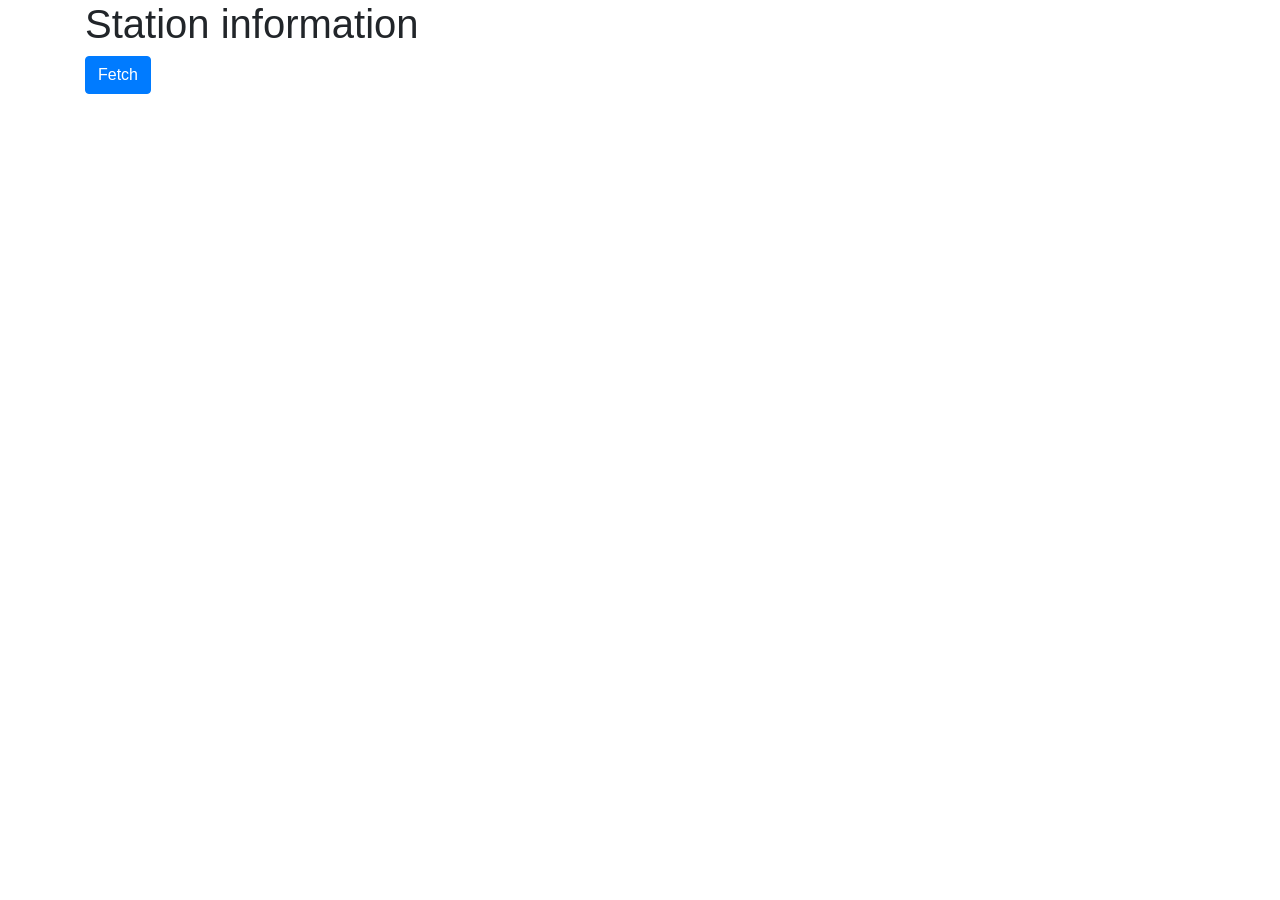
==== index.html @ a530756b "Fixed the page not loading" ====
<!DOCTYPE html>
<html>

	<head>
		<meta charset="utf-8" >
		<meta name="viewport" content="width=device-width, initial-scale=1">
		<title>Train schedule application</title>
		<link rel="stylesheet" type="text/css" media="screen" href="css/bootstrap.css" />
	</head>

	<body>
		<main class="container">

			<h1>Station information</h1>
			
			<div id="trainsTable"></div>

			<p><button id="fetch" type="button" class="btn btn-primary">Fetch</button></p>
			
			<script src="js/jquery-3.3.0.min.js"></script>
			<script src="js/bootstrap.js"></script>
			<script src="js/mainscript.js"></script>
			
		</main>
	</body>
	
</html>
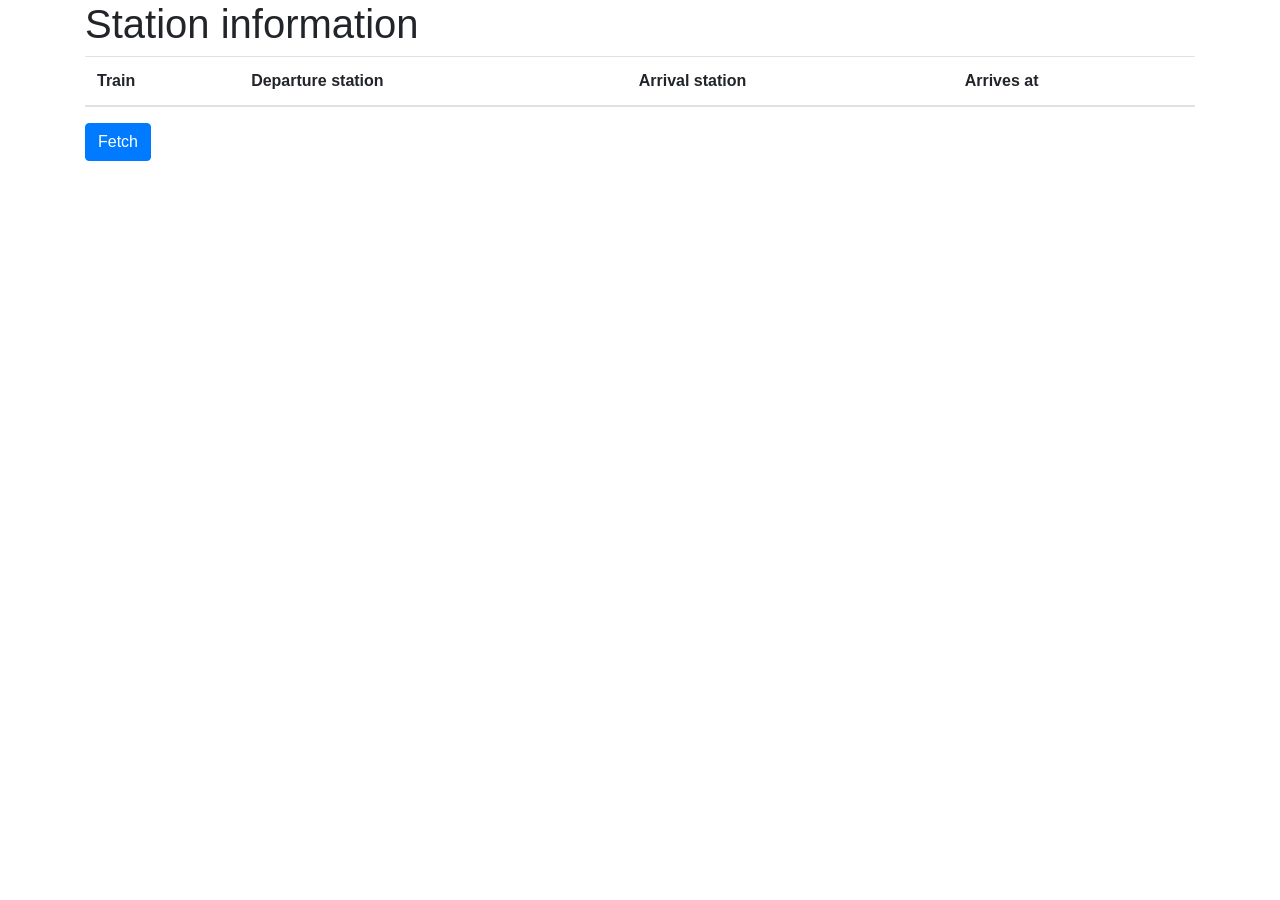
==== commit d788cd18: "Formatting the table better" ====
--- a/index.html
+++ b/index.html
@@ -13,7 +13,16 @@
 
 			<h1>Station information</h1>
 			
-			<div id="trainsTable"></div>
+			<table id="trainsTable" class="table">
+				<thead>
+					<th>Train</th>
+					<th>Departure station</th> 
+					<th>Arrival station</th>
+					<th>Arrives at</th>
+				</thead>
+				<tbody id="trainRows">
+				</tbody>
+			</table>
 
 			<p><button id="fetch" type="button" class="btn btn-primary">Fetch</button></p>
 			
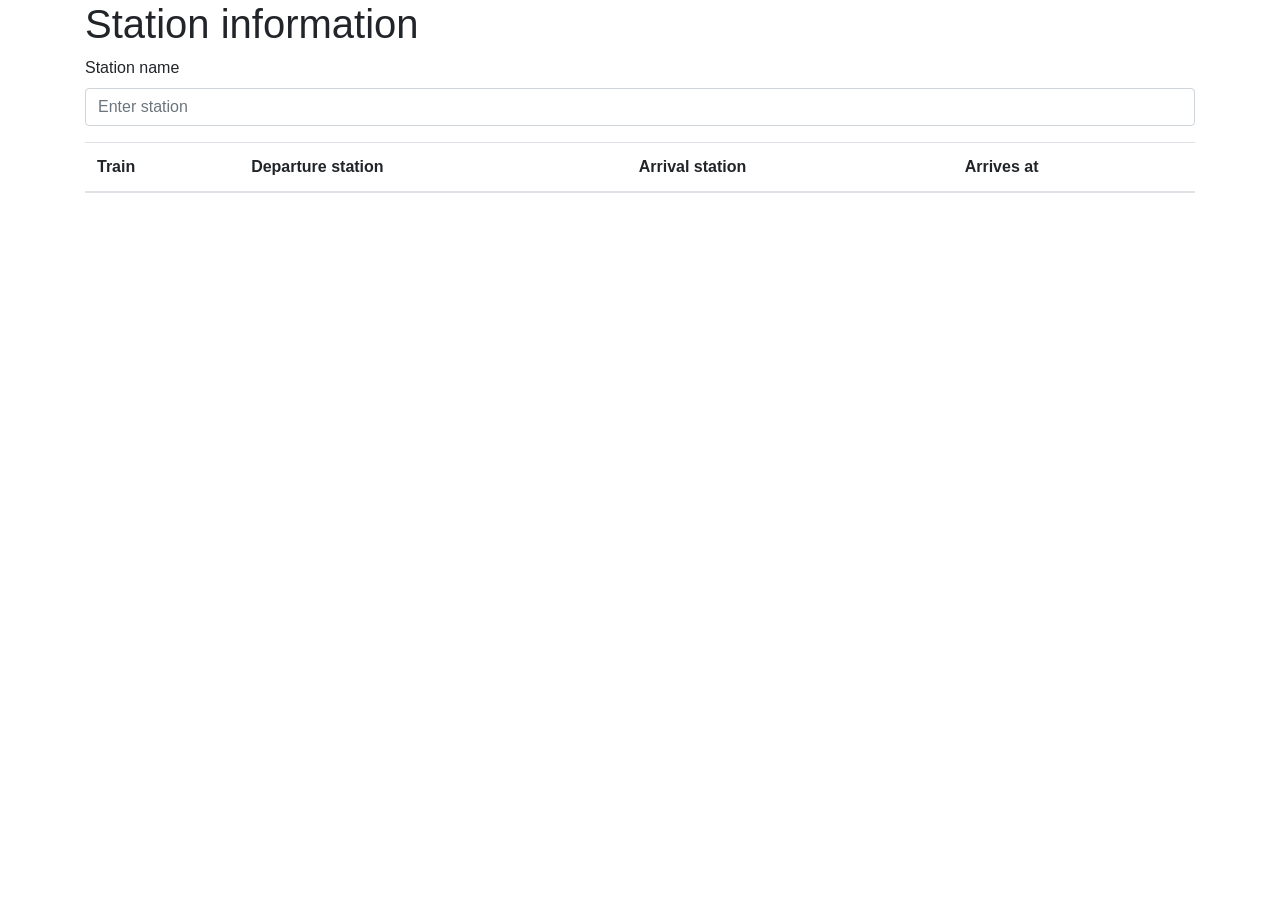
==== commit 4263f73c: "Using metadata to get full station names from short codes" ====
--- a/index.html
+++ b/index.html
@@ -13,6 +13,15 @@
 
 			<h1>Station information</h1>
 			
+			<form>
+				<div class="form-group">
+					<label for="stationInput">Station name</label>
+					<input list="stationSelect" type="text" class="form-control" id="stationInput" placeholder="Enter station">
+						<datalist id="stationSelect">
+						</datalist>
+				</div>
+			</form>
+			
 			<table id="trainsTable" class="table">
 				<thead>
 					<th>Train</th>
@@ -24,8 +33,6 @@
 				</tbody>
 			</table>
 
-			<p><button id="fetch" type="button" class="btn btn-primary">Fetch</button></p>
-			
 			<script src="js/jquery-3.3.0.min.js"></script>
 			<script src="js/bootstrap.js"></script>
 			<script src="js/mainscript.js"></script>
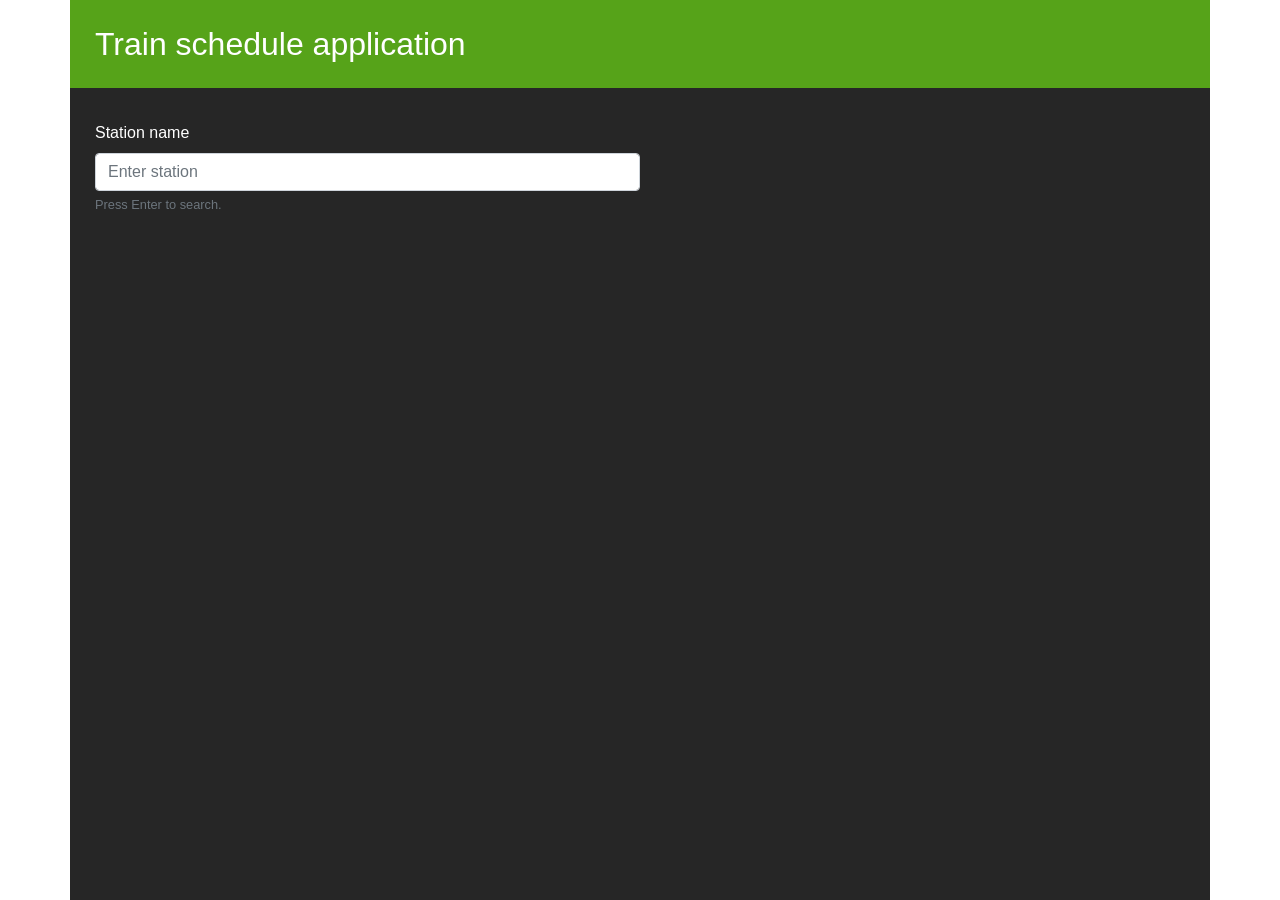
==== commit 1e9516d8: "Adding CSS styles and polishing the functionality" ====
--- a/index.html
+++ b/index.html
@@ -6,38 +6,46 @@
 		<meta name="viewport" content="width=device-width, initial-scale=1">
 		<title>Train schedule application</title>
 		<link rel="stylesheet" type="text/css" media="screen" href="css/bootstrap.css" />
+		<link rel="stylesheet" type="text/css" media="screen" href="css/style.css" />
 	</head>
 
 	<body>
+	
 		<main class="container">
+			
+			<h1>Train schedule application</h1>
 
-			<h1>Station information</h1>
+			<div id="subContents">
 			
-			<form>
-				<div class="form-group">
-					<label for="stationInput">Station name</label>
-					<input list="stationSelect" type="text" class="form-control" id="stationInput" placeholder="Enter station">
-						<datalist id="stationSelect">
-						</datalist>
-				</div>
-			</form>
+				<form id="stationSelectForm">
+					<div class="form-group">
+						<label for="stationInput">Station name</label>
+						<input list="stationSelect" type="text" class="form-control" id="stationInput" placeholder="Enter station">
+							<datalist id="stationSelect">
+							</datalist>
+						<small id="inputHelp" class="form-text text-muted">Press Enter to search.</small>
+					</div>
+				</form>
 			
-			<table id="trainsTable" class="table">
-				<thead>
-					<th>Train</th>
-					<th>Departure station</th> 
-					<th>Arrival station</th>
-					<th>Arrives at</th>
-				</thead>
-				<tbody id="trainRows">
-				</tbody>
-			</table>
+				<table id="trainsTable" class="table table-striped d-none">
+					<thead>
+						<th>Train</th>
+						<th>Departure station</th> 
+						<th>Destination</th>
+						<th>Departs at</th>
+					</thead>
+					<tbody id="trainRows">
+					</tbody>
+				</table>
 
+				<h5 id="noTrainsText" class="red-text d-none">There are no trains departing from this station within the next 12 hours</h5>
+				
+			</div>
+				
 			<script src="js/jquery-3.3.0.min.js"></script>
 			<script src="js/bootstrap.js"></script>
 			<script src="js/mainscript.js"></script>
 			
 		</main>
 	</body>
-	
 </html>
--- a/css/style.css
+++ b/css/style.css
@@ -0,0 +1,51 @@
+html, body {
+	height: 100%;
+	color: white;
+}
+
+body {
+	background-image: url("../img/trainBackgroundImage.JPG");
+	background-repeat: no-repeat;
+	background-attachment: fixed;
+	background-position: center;
+	background-size: cover;
+}
+
+main {
+	height: auto;
+	min-height: 100%;
+	background-color: rgba(0,0,0,0.85);
+}
+
+h1 {
+	width: 100%;
+	padding: 25px;
+	font-size: 200%;
+	background-color: #56A319
+}
+
+form {
+	width: 50%;
+}
+
+table {
+	border-radius:5px;
+	background-color: white; 
+}
+
+.container {
+	padding: 0;
+}
+
+.red-text {
+	color: red;
+}
+
+.small-text {
+	color: black;
+	font-size: small;
+}
+
+#subContents {
+	padding: 25px;
+}
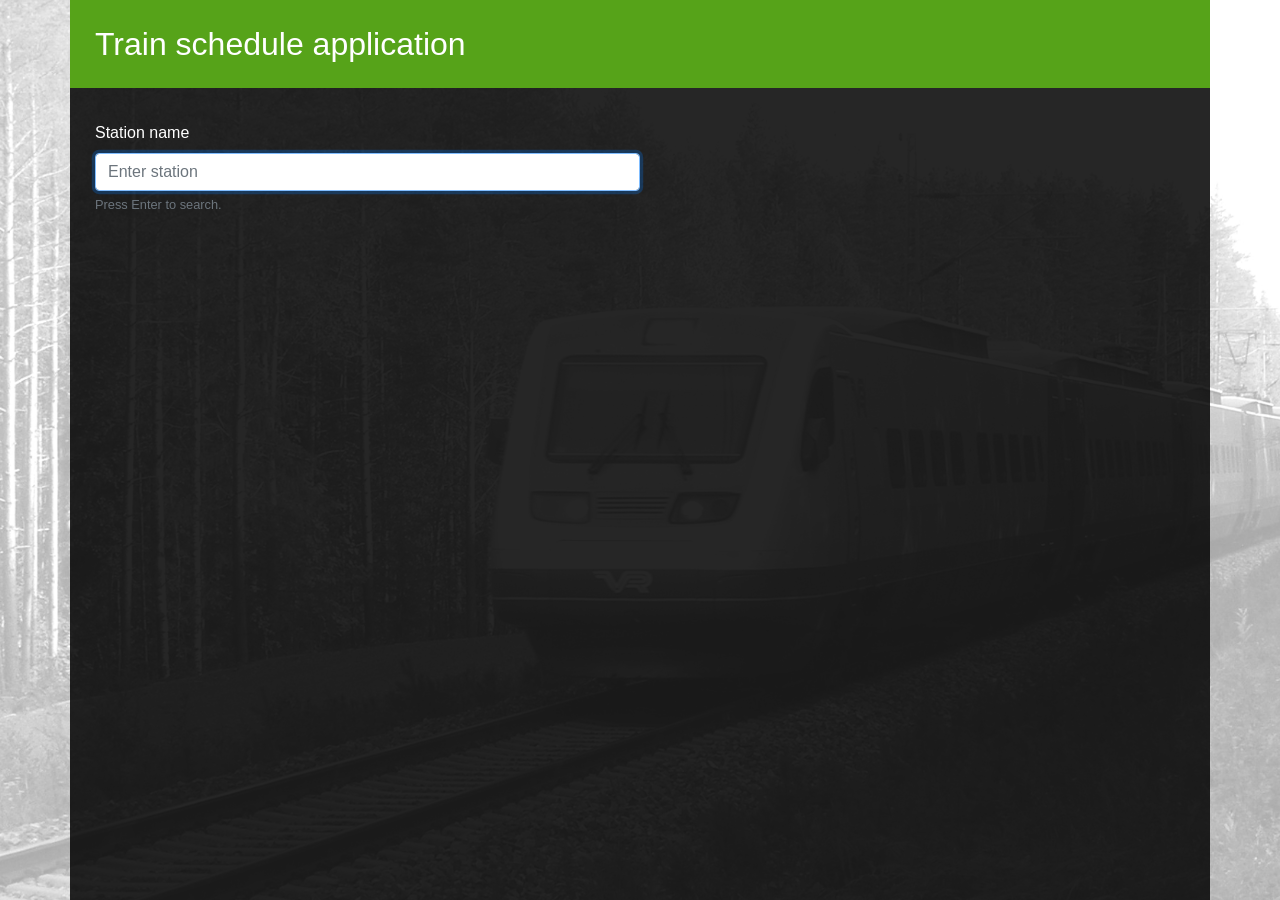
==== commit cd8c87e0: "Adding comments and finalizing the code" ====
--- a/index.html
+++ b/index.html
@@ -1,6 +1,7 @@
 <!DOCTYPE html>
 <html>
 
+	<!-- Settings and styles for the website -->
 	<head>
 		<meta charset="utf-8" >
 		<meta name="viewport" content="width=device-width, initial-scale=1">
@@ -9,24 +10,31 @@
 		<link rel="stylesheet" type="text/css" media="screen" href="css/style.css" />
 	</head>
 
+	<!-- The basic frame for the website, to be expanded with javaScript later -->
 	<body>
 	
+		<!-- The black overlay on top of the background image -->
 		<main class="container">
 			
+			<!-- The green bar at the top of the page -->
 			<h1>Train schedule application</h1>
 
+			<!-- Everything below the green bar -->
 			<div id="subContents">
 			
+				<!-- The search bar where the user can select a station -->
 				<form id="stationSelectForm">
 					<div class="form-group">
 						<label for="stationInput">Station name</label>
-						<input list="stationSelect" type="text" class="form-control" id="stationInput" placeholder="Enter station">
+						<input id="stationInput" list="stationSelect" type="text" class="form-control" placeholder="Enter station" autofocus>
 							<datalist id="stationSelect">
 							</datalist>
 						<small id="inputHelp" class="form-text text-muted">Press Enter to search.</small>
+						<small id="stationNotFoundError" class="red-text d-none">Station not found. Please check that it's spelled correctly, or choose one from the list</small>
 					</div>
 				</form>
-			
+		
+				<!-- The table that contains all the trains departing from the station -->		
 				<table id="trainsTable" class="table table-striped d-none">
 					<thead>
 						<th>Train</th>
@@ -38,10 +46,12 @@
 					</tbody>
 				</table>
 
+				<!-- Error message to be shown if there are no trains -->
 				<h5 id="noTrainsText" class="red-text d-none">There are no trains departing from this station within the next 12 hours</h5>
 				
 			</div>
 				
+			<!-- The scripts for the website, placed at the end so that they are executed after the page has been created -->
 			<script src="js/jquery-3.3.0.min.js"></script>
 			<script src="js/bootstrap.js"></script>
 			<script src="js/mainscript.js"></script>
--- a/css/style.css
+++ b/css/style.css
@@ -4,7 +4,7 @@
 }
 
 body {
-	background-image: url("../img/trainBackgroundImage.JPG");
+	background-image: url("../img/TrainBackgroundImage.jpg");
 	background-repeat: no-repeat;
 	background-attachment: fixed;
 	background-position: center;
